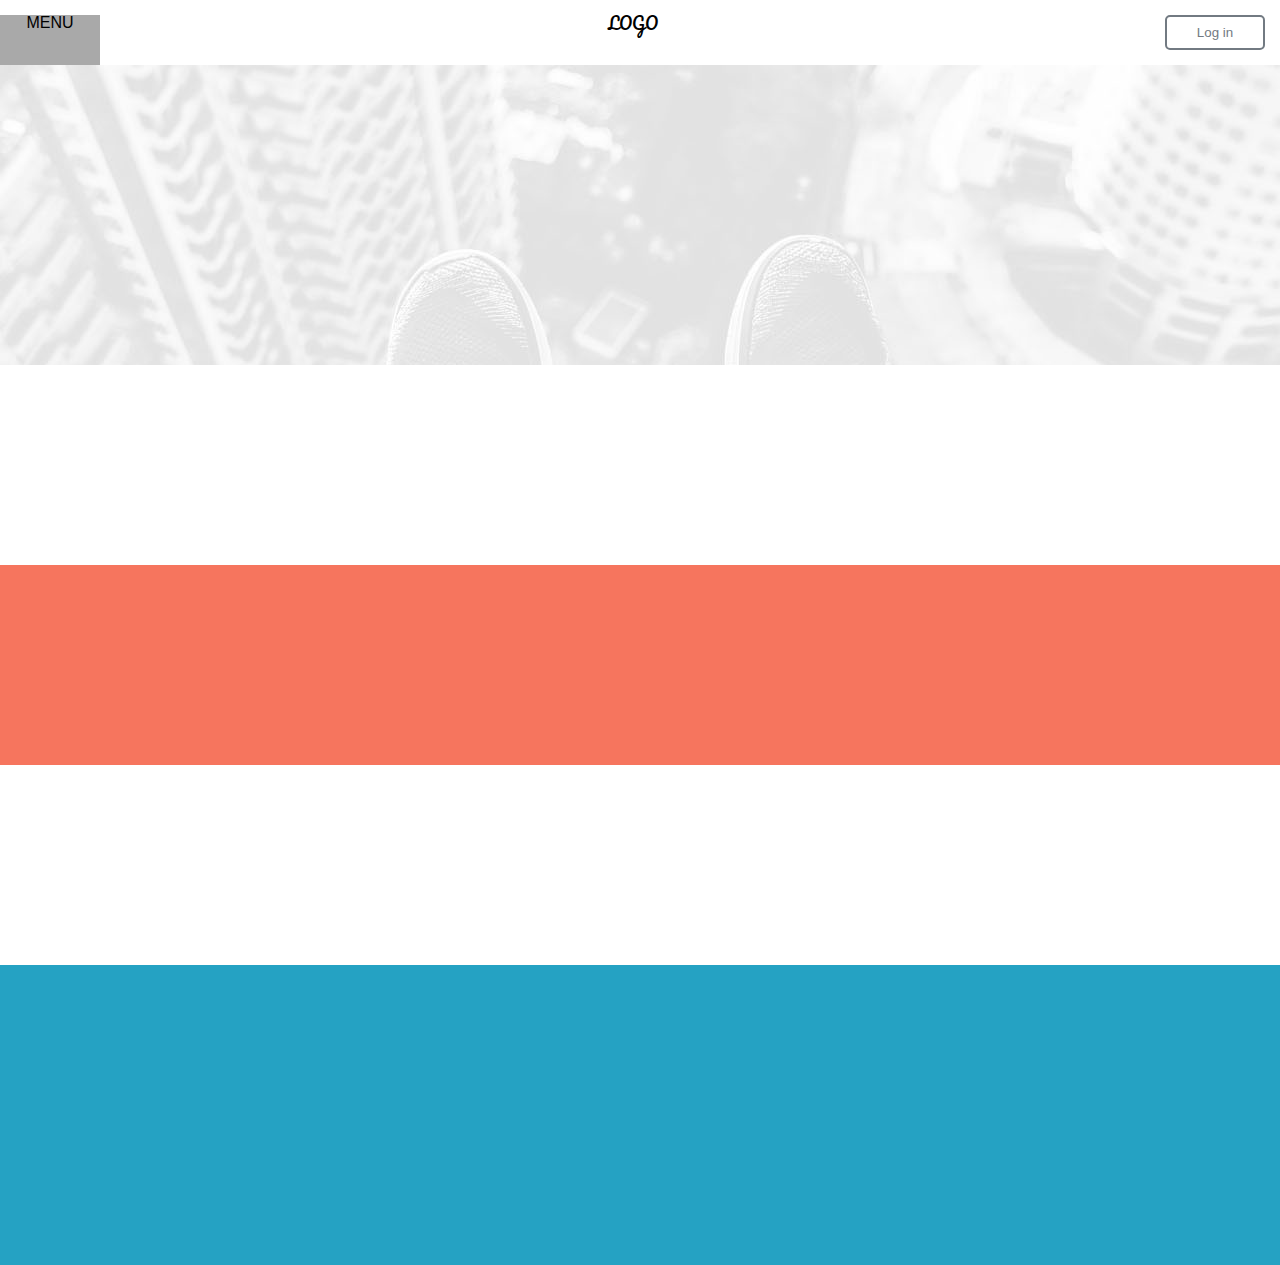
==== ex4/index.html @ ff38ef60 "ficheiros iniciais" ====
<!DOCTYPE html>
<html lang="en">
<head>
    <meta charset="UTF-8">
    <meta http-equiv="X-UA-Compatible" content="IE=edge">
    <meta name="viewport" content="width=device-width, initial-scale=1.0">
    <title>Exercicio 4</title>

<link rel="stylesheet" href="css/reset.css">

<!-- <link rel="preconnect" href="https://fonts.googleapis.com">
<link rel="preconnect" href="https://fonts.gstatic.com" crossorigin>
<link href="https://fonts.googleapis.com/css2?family=Pacifico&display=swap" rel="stylesheet"> !-->

<link rel="stylesheet" href="css/styles.css">
    
</head>
<body>
    
    <div class="wrapper">
        <header> 
            <div>MENU</div>
            <div>LOGO</div>
            <div>
                <button>Log in</button>
            </div>
        </header>

        <div class="hero">
        </div>

        <div class="main-content">
        </div>

        <div class="box-content">
        </div>

        <section class="article-section"></section>

        <footer> </footer>
    </div>

</body>
</html>
---- ex4/css/styles.css ----
@font-face{
    font-family: "A-minha-font";
    src: url(../fonts/Pacifico/Pacifico-Regular.ttf);
}

body{
    font-family: Arial, Helvetica, sans-serif
}

.wrapper{
    width: 100%;
    height: 1000px;
    background-color: coral;
}

header{
    width: 100%;
    height: 50px;
    /*background: rgb(255,255,255)*/
    background: #ffffff;
    float: left;
    padding-top: 15px;
}

.hero{
    width: 100%;
    height: 300px;
    background-image: url(../images/banner.jpg);
    background-position: top center;
    float: left;
}

.main-content{
    width: 100%;
    height: 200px;
    background: rgb(255,255,255);
    float: left;
}
.box-content{
    width: 100%;
    height: 200px;
    background: #f6755e;
    color: #fcdcd6;
    float: left;
}

section.article-section{
    width: 100%;
    height: 200px;
    background: #fff;
    float: left;
}

footer{
    width: 100%;
    height: 300px;
    background:#25a2c3;
    float: left;
}

header div{
    text-align: center;
}

header div:first-child{
    background:darkgrey;
    width: 100px;
    height: 100px;
    float: left;
}

header div:nth-child(2){
    width: calc(100% - 215px);
    float: left;
    font-family: "A-minha-font";
}

header div:nth-child(3){
    width: 100px;
    height: 100px;
    float: right;
    padding-right: 15px;
}

header div button{
    width: 100%;
    height: 35px;
    background-color: #fff;
    color: #727a82;
    border:2px solid #727a82;
    border-radius: 5px;
}
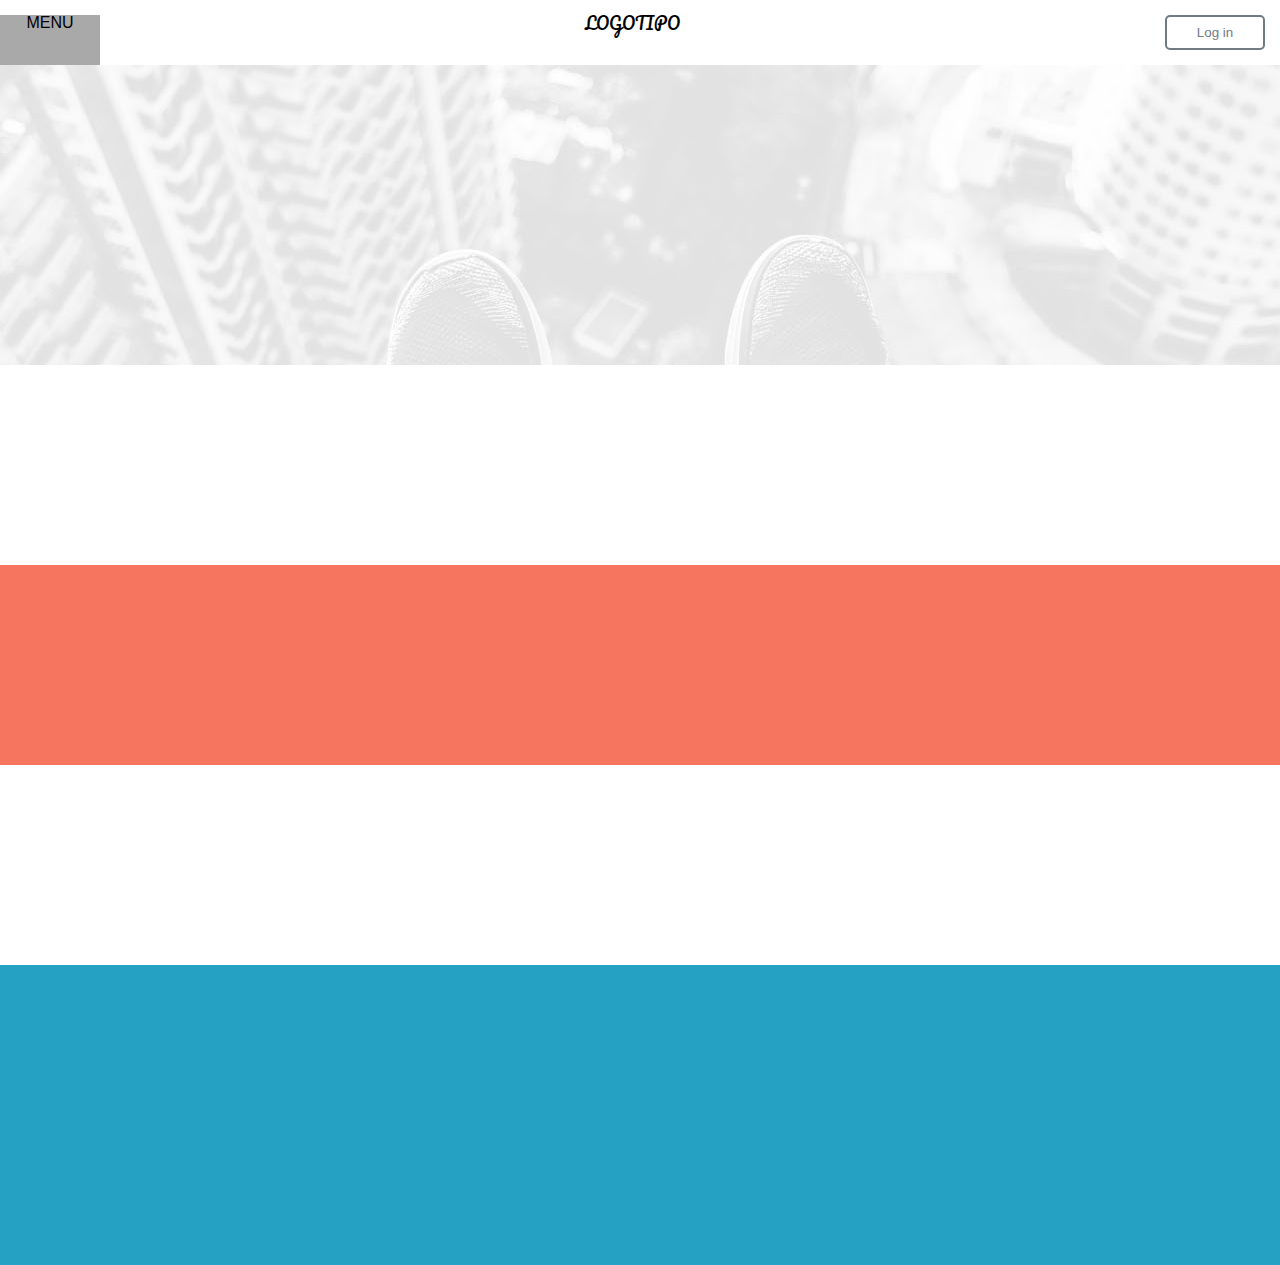
==== commit e4b509dc: "alteração do logotipo" ====
--- a/ex4/index.html
+++ b/ex4/index.html
@@ -20,7 +20,7 @@
     <div class="wrapper">
         <header> 
             <div>MENU</div>
-            <div>LOGO</div>
+            <div>LOGOTIPO</div>
             <div>
                 <button>Log in</button>
             </div>
